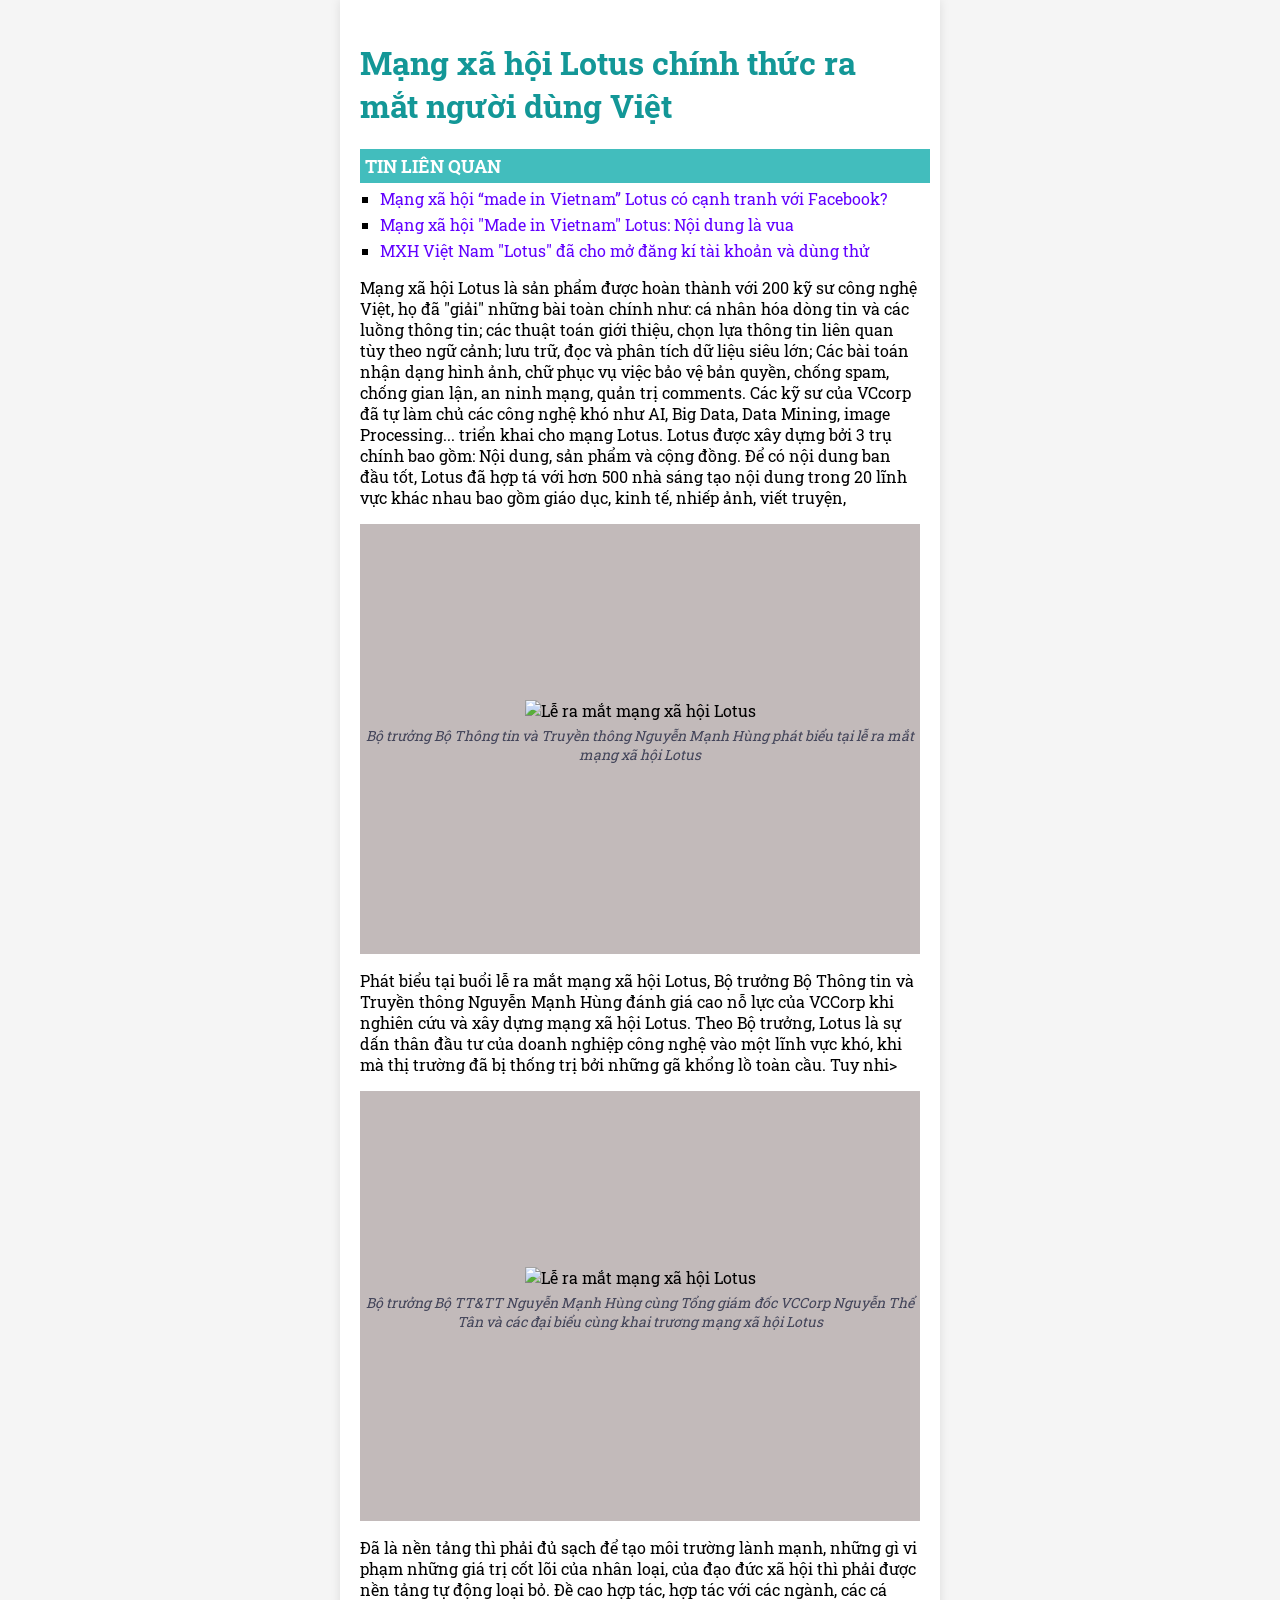
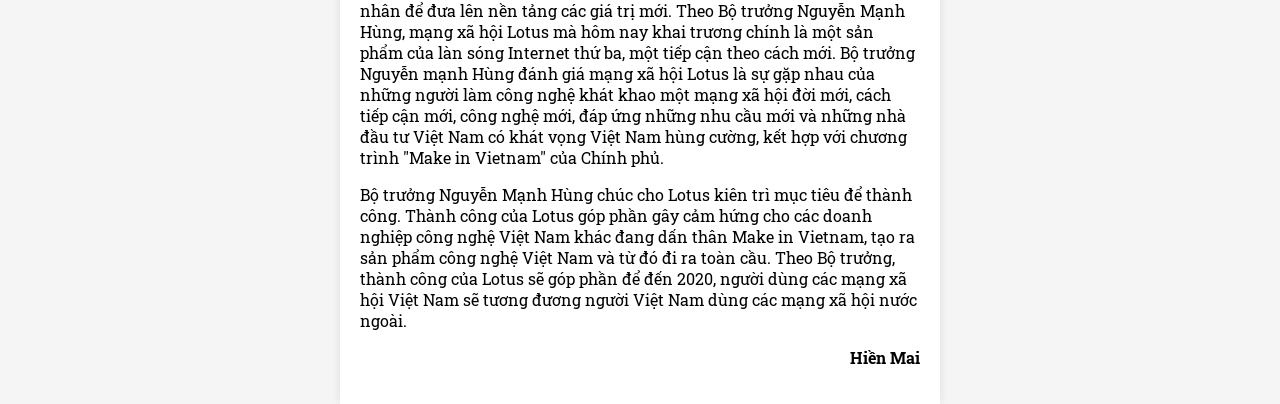
==== index.html @ cd9e4616 "Add files via upload" ====
<!DOCTYPE html>
<html lang="vi">
<head>
    <meta charset="UTF-8">
    <meta name="viewport" content="width=device-width, initial-scale=1.0">
    <title>Mạng xã hội Lotus</title>
    <link rel="stylesheet" href="styles.css">
    <link href="https://fonts.googleapis.com/css2?family=Roboto+Slab&display=swap" rel="stylesheet">
</head>
<body>
    <div class="container">
        <h1 class="title">Mạng xã hội Lotus chính thức ra mắt người dùng Việt</h1>
        <div class="related-news">
            <h2>TIN LIÊN QUAN</h2>
            <ul>
                <li><a href="https://www.nguoiduatin.vn/mang-xa-hoi-made-in-vietnam-lotus-co-canh-tranh-voi-facebook-204448395.htm"; target="._blank">
                    Mạng xã hội “made in Vietnam” Lotus có cạnh tranh với Facebook?</a></li>
                <li><a href="https://congnghiepmoitruong.vn/mang-xa-hoi-made-in-vietnam-lotus-noi-dung-la-vua-2312.html"; target="._blank">
                    Mạng xã hội "Made in Vietnam" Lotus: Nội dung là vua</a></li>
                <li><a href="https://cand.com.vn/Cong-nghe/Nguoi-dung-den-voi-Lotus-de-xem-noi-dung-hay-chu-khong-phai-de-mo-them-1-app-i535285/"; target="._blank">
                    MXH Việt Nam "Lotus" đã cho mở đăng kí tài khoản và dùng thử</a></li>
            </ul>
        </div>

        <p>Mạng xã hội Lotus là sản phẩm được hoàn thành với 200 kỹ sư công nghệ Việt, họ đã "giải" những
            bài toàn chính như: cá nhân hóa dòng tin và các luồng thông tin; các thuật toán giới thiệu, chọn lựa
            thông tin liên quan tùy theo ngữ cảnh; lưu trữ, đọc và phân tích dữ liệu siêu lớn; Các bài toán nhận
            dạng hình ảnh, chữ phục vụ việc bảo vệ bản quyền, chống spam, chống gian lận, an ninh mạng,
            quản trị comments. Các kỹ sư của VCcorp đã tự làm chủ các công nghệ khó như AI, Big Data, Data
            Mining, image Processing... triển khai cho mạng Lotus. Lotus được xây dựng bởi 3 trụ chính bao
            gồm: Nội dung, sản phẩm và cộng đồng. Để có nội dung ban đầu tốt, Lotus đã hợp tá với hơn 500
            nhà sáng tạo nội dung trong 20 lĩnh vực khác nhau bao gồm giáo dục, kinh tế, nhiếp ảnh, viết
            truyện, </p>

        <div class="image-container">
            <img src="/images/lotus1.jpg" alt="Lễ ra mắt mạng xã hội Lotus">
            <p class="caption">Bộ trưởng Bộ Thông tin và Truyền thông Nguyễn Mạnh Hùng phát biểu tại lễ ra mắt mạng xã hội Lotus</p>
        </div>

        <p>Phát biểu tại buổi lễ ra mắt mạng xã hội Lotus, Bộ trưởng Bộ Thông tin và Truyền thông Nguyễn
            Mạnh Hùng đánh giá cao nỗ lực của VCCorp khi nghiên cứu và xây dựng mạng xã hội Lotus. Theo
            Bộ trưởng, Lotus là sự dấn thân đầu tư của doanh nghiệp công nghệ vào một lĩnh vực khó, khi mà
            thị trường đã bị thống trị bởi những gã khổng lồ toàn cầu. Tuy nhi></p>

        <div class="image-container">
            <img src="/images/lotus2.jpg" alt="Lễ ra mắt mạng xã hội Lotus">
            <p class="caption">Bộ trưởng Bộ TT&TT Nguyễn Mạnh Hùng cùng Tổng giám đốc VCCorp Nguyễn Thể Tân và các đại biểu cùng khai trương mạng xã hội Lotus</p>
        </div>

        <p>Đã là nền tảng thì phải đủ sạch để tạo môi trường lành mạnh, những gì vi phạm những giá trị cốt lõi
            của nhân loại, của đạo đức xã hội thì phải được nền tảng tự động loại bỏ. Đề cao hợp tác, hợp tác
            với các ngành, các cá nhân để đưa lên nền tảng các giá trị mới. Theo Bộ trưởng Nguyễn Mạnh
            Hùng, mạng xã hội Lotus mà hôm nay khai trương chính là một sản phẩm của làn sóng Internet thứ
            ba, một tiếp cận theo cách mới. Bộ trưởng Nguyễn mạnh Hùng đánh giá mạng xã hội Lotus là sự
            gặp nhau của những người làm công nghệ khát khao một mạng xã hội đời mới, cách tiếp cận mới,
            công nghệ mới, đáp ứng những nhu cầu mới và những nhà đầu tư Việt Nam có khát vọng Việt Nam
            hùng cường, kết hợp với chương trình "Make in Vietnam" của Chính phủ.</p>

        <p>Bộ trưởng Nguyễn Mạnh Hùng chúc cho Lotus kiên trì mục tiêu để thành công. Thành công của
            Lotus góp phần gây cảm hứng cho các doanh nghiệp công nghệ Việt Nam khác đang dấn thân
            Make in Vietnam, tạo ra sản phẩm công nghệ Việt Nam và từ đó đi ra toàn cầu. Theo Bộ trưởng,
            thành công của Lotus sẽ góp phần để đến 2020, người dùng các mạng xã hội Việt Nam sẽ tương
            đương người Việt Nam dùng các mạng xã hội nước ngoài.</p>


         <p class="author">Hiền Mai</p>
    </div>
</body>
</html>
---- styles.css ----
body {
    font-family: 'Roboto Slab', serif;
    margin: 0;
    padding: 0;
    display: flex;
    justify-content: center;
    background-color: #f5f5f5;
}

.container {
    width: 560px;
    background-color: white;
    padding: 20px;
    box-shadow: 0 0 10px rgba(0, 0, 0, 0.1);
}

.title {
    color: rgb(19, 151, 151);
}

.related-news h2 {
    background-color: rgb(66, 189, 189);
    color: white;
    padding: 5px;
    font-size: 18px;
    width: 560px;
    margin-bottom: 5px; /* Giảm khoảng cách với danh sách */
}

.related-news ul {
    list-style-type: square; /* Đặt kiểu danh sách */
    padding-left: 20px; /* Dịch danh sách vào một chút */
    margin-top: 0; /* Tránh khoảng cách thừa phía trên */
}

.related-news li {
    margin: 5px 0;
}

.related-news a {
    text-decoration: none;
    color: rgb(98, 0, 255);
}

.related-news a:hover {
    color: rgb(228, 228, 19);
}


.image-container {
    width: 560px;
    height: 430px;
    background-color: rgb(194, 186, 186);
    display: flex;
    flex-direction: column;
    align-items: center;
    justify-content: center;
    margin-top: 10px;
}

.image-container img {
    max-width: 100%;
    height: auto;
}

.caption {
    color: rgb(66, 68, 89);
    font-size: 14px;
    text-align: center;
    margin-top: 5px;
    font-style: italic;
}

.author {
    font-weight: bold;
    text-align: right;
}
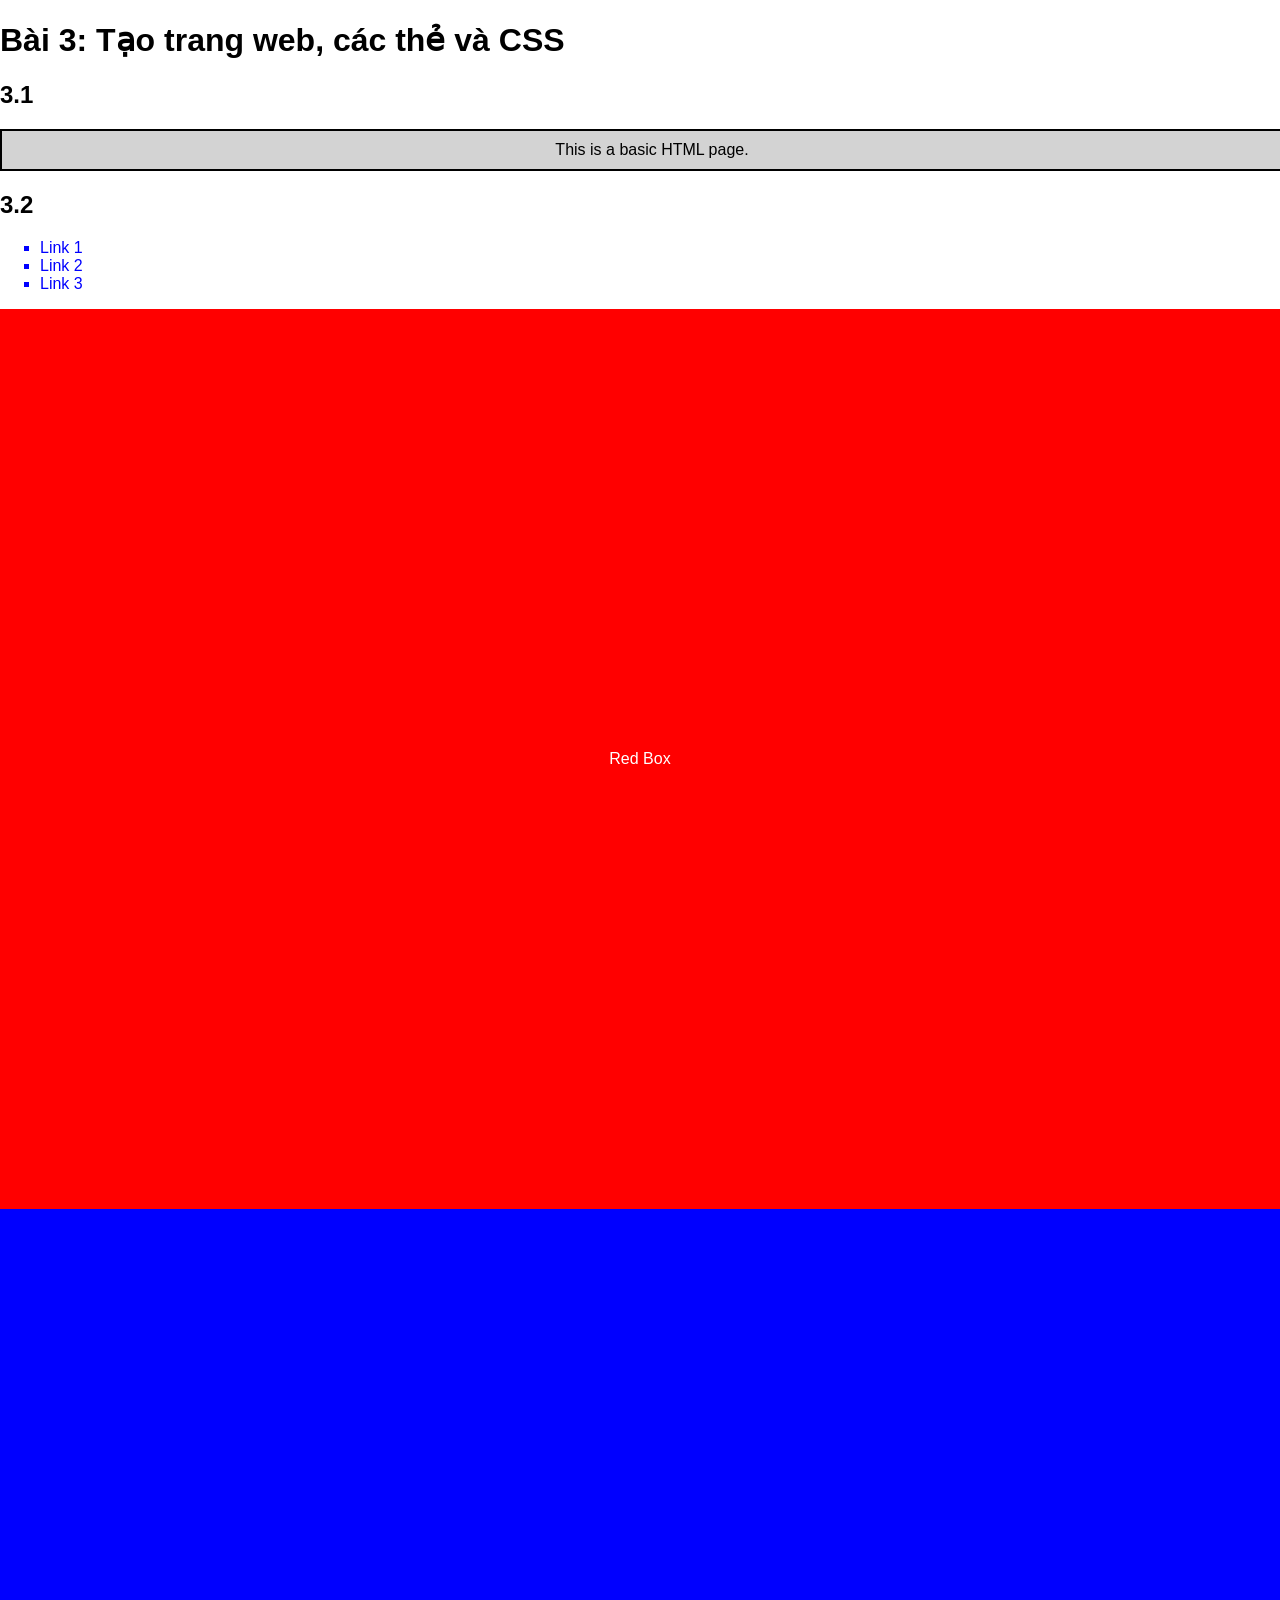
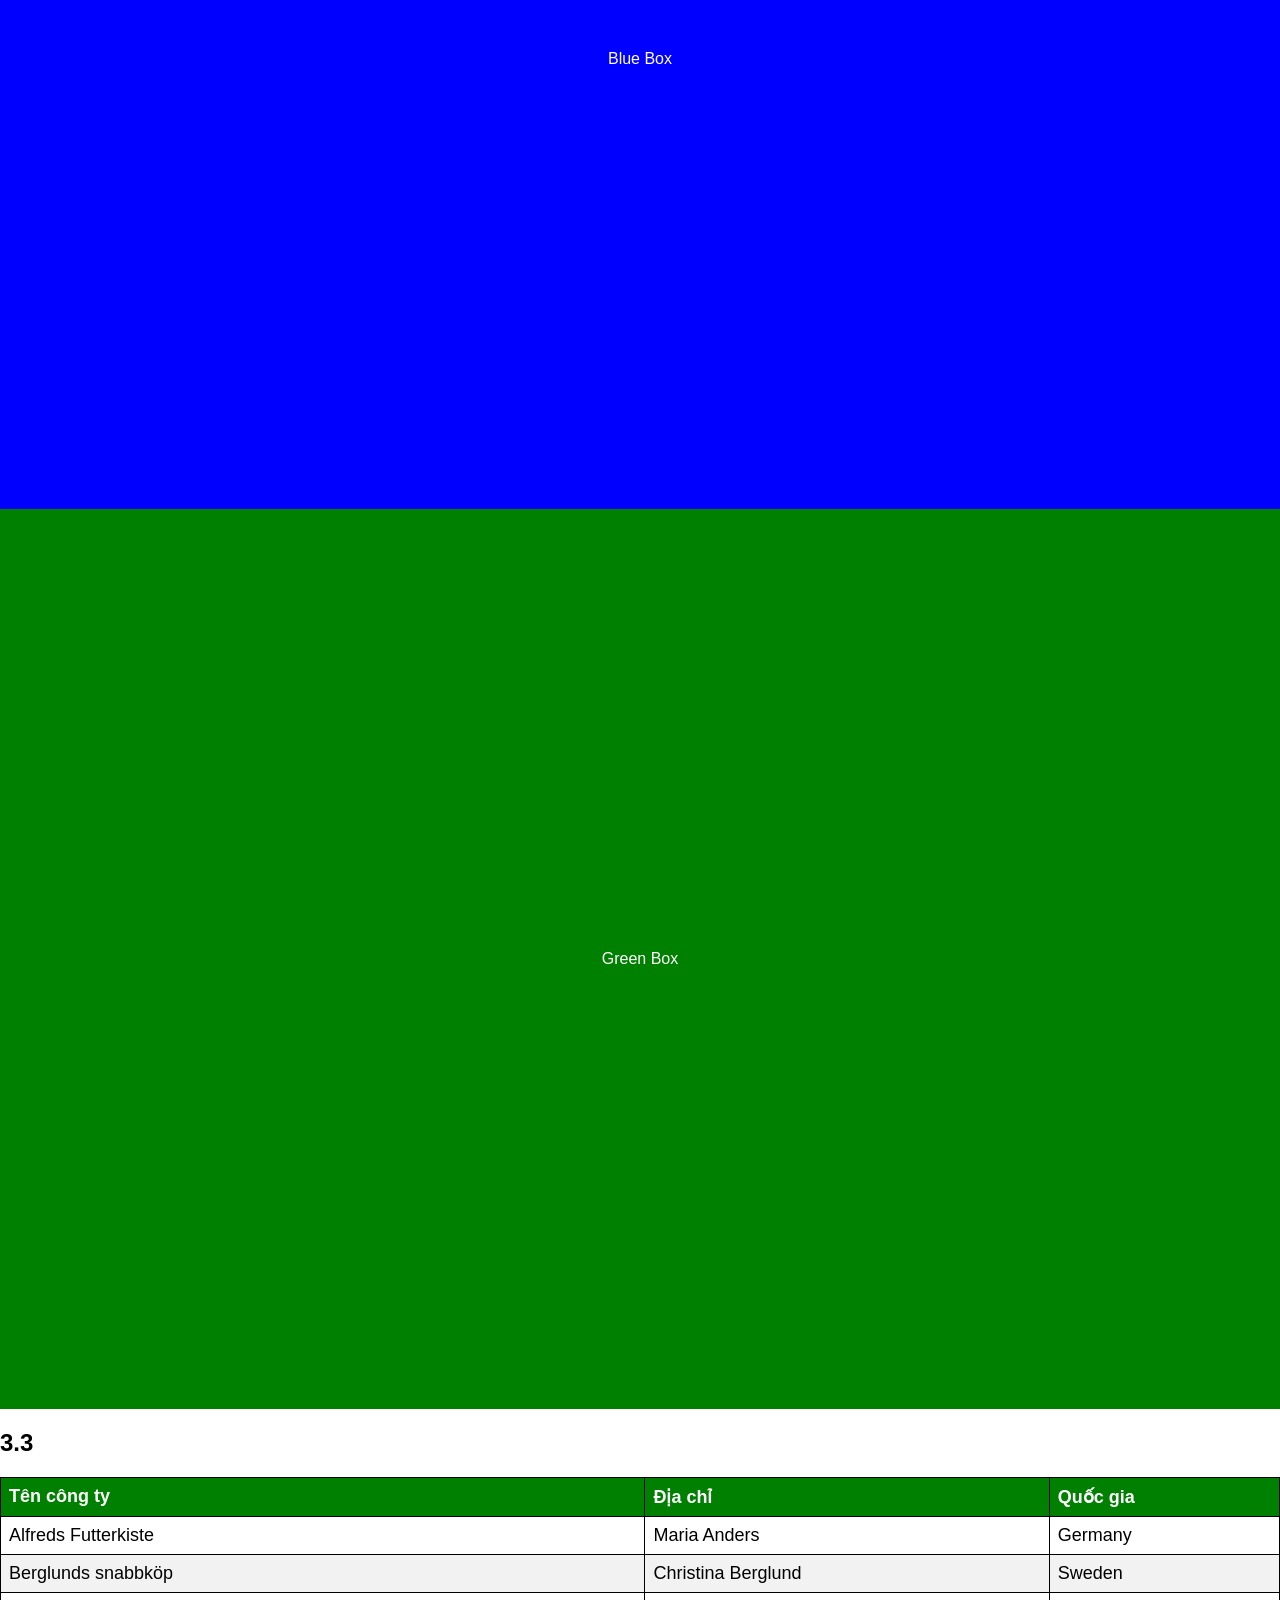
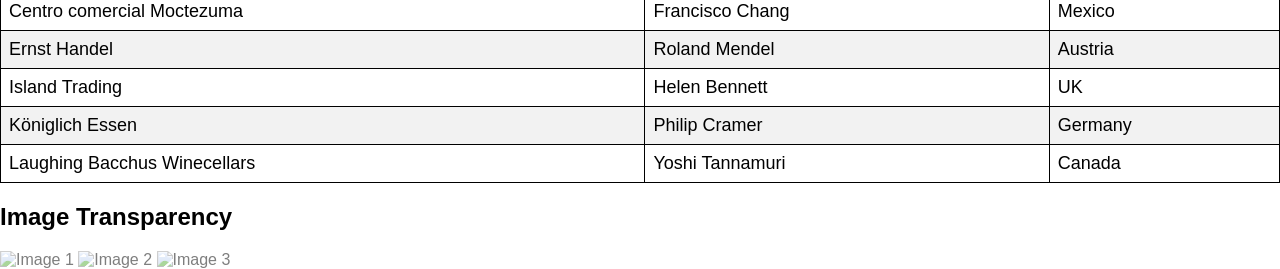
==== commit 00eb27f7: "Add files via upload" ====
--- a/index.html
+++ b/index.html
@@ -3,67 +3,81 @@
 <head>
     <meta charset="UTF-8">
     <meta name="viewport" content="width=device-width, initial-scale=1.0">
-    <title>Mạng xã hội Lotus</title>
+    <title>Bài tập CSS</title>
     <link rel="stylesheet" href="styles.css">
-    <link href="https://fonts.googleapis.com/css2?family=Roboto+Slab&display=swap" rel="stylesheet">
 </head>
 <body>
-    <div class="container">
-        <h1 class="title">Mạng xã hội Lotus chính thức ra mắt người dùng Việt</h1>
-        <div class="related-news">
-            <h2>TIN LIÊN QUAN</h2>
-            <ul>
-                <li><a href="https://www.nguoiduatin.vn/mang-xa-hoi-made-in-vietnam-lotus-co-canh-tranh-voi-facebook-204448395.htm"; target="._blank">
-                    Mạng xã hội “made in Vietnam” Lotus có cạnh tranh với Facebook?</a></li>
-                <li><a href="https://congnghiepmoitruong.vn/mang-xa-hoi-made-in-vietnam-lotus-noi-dung-la-vua-2312.html"; target="._blank">
-                    Mạng xã hội "Made in Vietnam" Lotus: Nội dung là vua</a></li>
-                <li><a href="https://cand.com.vn/Cong-nghe/Nguoi-dung-den-voi-Lotus-de-xem-noi-dung-hay-chu-khong-phai-de-mo-them-1-app-i535285/"; target="._blank">
-                    MXH Việt Nam "Lotus" đã cho mở đăng kí tài khoản và dùng thử</a></li>
-            </ul>
-        </div>
-
-        <p>Mạng xã hội Lotus là sản phẩm được hoàn thành với 200 kỹ sư công nghệ Việt, họ đã "giải" những
-            bài toàn chính như: cá nhân hóa dòng tin và các luồng thông tin; các thuật toán giới thiệu, chọn lựa
-            thông tin liên quan tùy theo ngữ cảnh; lưu trữ, đọc và phân tích dữ liệu siêu lớn; Các bài toán nhận
-            dạng hình ảnh, chữ phục vụ việc bảo vệ bản quyền, chống spam, chống gian lận, an ninh mạng,
-            quản trị comments. Các kỹ sư của VCcorp đã tự làm chủ các công nghệ khó như AI, Big Data, Data
-            Mining, image Processing... triển khai cho mạng Lotus. Lotus được xây dựng bởi 3 trụ chính bao
-            gồm: Nội dung, sản phẩm và cộng đồng. Để có nội dung ban đầu tốt, Lotus đã hợp tá với hơn 500
-            nhà sáng tạo nội dung trong 20 lĩnh vực khác nhau bao gồm giáo dục, kinh tế, nhiếp ảnh, viết
-            truyện, </p>
-
-        <div class="image-container">
-            <img src="/images/lotus1.jpg" alt="Lễ ra mắt mạng xã hội Lotus">
-            <p class="caption">Bộ trưởng Bộ Thông tin và Truyền thông Nguyễn Mạnh Hùng phát biểu tại lễ ra mắt mạng xã hội Lotus</p>
-        </div>
-
-        <p>Phát biểu tại buổi lễ ra mắt mạng xã hội Lotus, Bộ trưởng Bộ Thông tin và Truyền thông Nguyễn
-            Mạnh Hùng đánh giá cao nỗ lực của VCCorp khi nghiên cứu và xây dựng mạng xã hội Lotus. Theo
-            Bộ trưởng, Lotus là sự dấn thân đầu tư của doanh nghiệp công nghệ vào một lĩnh vực khó, khi mà
-            thị trường đã bị thống trị bởi những gã khổng lồ toàn cầu. Tuy nhi></p>
-
-        <div class="image-container">
-            <img src="/images/lotus2.jpg" alt="Lễ ra mắt mạng xã hội Lotus">
-            <p class="caption">Bộ trưởng Bộ TT&TT Nguyễn Mạnh Hùng cùng Tổng giám đốc VCCorp Nguyễn Thể Tân và các đại biểu cùng khai trương mạng xã hội Lotus</p>
-        </div>
-
-        <p>Đã là nền tảng thì phải đủ sạch để tạo môi trường lành mạnh, những gì vi phạm những giá trị cốt lõi
-            của nhân loại, của đạo đức xã hội thì phải được nền tảng tự động loại bỏ. Đề cao hợp tác, hợp tác
-            với các ngành, các cá nhân để đưa lên nền tảng các giá trị mới. Theo Bộ trưởng Nguyễn Mạnh
-            Hùng, mạng xã hội Lotus mà hôm nay khai trương chính là một sản phẩm của làn sóng Internet thứ
-            ba, một tiếp cận theo cách mới. Bộ trưởng Nguyễn mạnh Hùng đánh giá mạng xã hội Lotus là sự
-            gặp nhau của những người làm công nghệ khát khao một mạng xã hội đời mới, cách tiếp cận mới,
-            công nghệ mới, đáp ứng những nhu cầu mới và những nhà đầu tư Việt Nam có khát vọng Việt Nam
-            hùng cường, kết hợp với chương trình "Make in Vietnam" của Chính phủ.</p>
-
-        <p>Bộ trưởng Nguyễn Mạnh Hùng chúc cho Lotus kiên trì mục tiêu để thành công. Thành công của
-            Lotus góp phần gây cảm hứng cho các doanh nghiệp công nghệ Việt Nam khác đang dấn thân
-            Make in Vietnam, tạo ra sản phẩm công nghệ Việt Nam và từ đó đi ra toàn cầu. Theo Bộ trưởng,
-            thành công của Lotus sẽ góp phần để đến 2020, người dùng các mạng xã hội Việt Nam sẽ tương
-            đương người Việt Nam dùng các mạng xã hội nước ngoài.</p>
-
-
-         <p class="author">Hiền Mai</p>
+    <h1>Bài 3: Tạo trang web, các thẻ và CSS</h1>
+    
+    <h2>3.1</h2>
+    <div class="box full-width">
+        This is a basic HTML page.
+    </div>
+    
+    <h2>3.2</h2>
+    <ul class="list">
+        <li><a href="#red-box">Link 1</a></li>
+        <li><a href="#blue-box">Link 2</a></li>
+        <li><a href="#green-box">Link 3</a></li>
+    </ul>
+    
+    <div id="red-box" class="full-box red-box">Red Box</div>
+    <div id="blue-box" class="full-box blue-box">Blue Box</div>
+    <div id="green-box" class="full-box green-box">Green Box</div>
+    
+    <h2>3.3</h2>
+    <table class="styled-table">
+        <thead>
+            <tr>
+                <th>Tên công ty</th>
+                <th>Địa chỉ</th>
+                <th>Quốc gia</th>
+            </tr>
+        </thead>
+        <tbody>
+            <tr>
+                <td>Alfreds Futterkiste</td>
+                <td>Maria Anders</td>
+                <td>Germany</td>
+            </tr>
+            <tr>
+                <td>Berglunds snabbköp</td>
+                <td>Christina Berglund</td>
+                <td>Sweden</td>
+            </tr>
+            <tr>
+                <td>Centro comercial Moctezuma</td>
+                <td>Francisco Chang</td>
+                <td>Mexico</td>
+            </tr>
+            <tr>
+                <td>Ernst Handel</td>
+                <td>Roland Mendel</td>
+                <td>Austria</td>
+            </tr>
+            <tr>
+                <td>Island Trading</td>
+                <td>Helen Bennett</td>
+                <td>UK</td>
+            </tr>
+            <tr>
+                <td>Königlich Essen</td>
+                <td>Philip Cramer</td>
+                <td>Germany</td>
+            </tr>
+            <tr>
+                <td>Laughing Bacchus Winecellars</td>
+                <td>Yoshi Tannamuri</td>
+                <td>Canada</td>
+            </tr>
+        </tbody>
+    </table>
+    
+    <h2>Image Transparency</h2>
+    <div class="image-gallery">
+        <img src="/images/rain.gif" alt="Image 1">
+        <img src="images/sky1.gif" alt="Image 2">
+        <img src="images/whale.gif" alt="Image 3">
     </div>
 </body>
-</html>
+</html>
--- a/styles.css
+++ b/styles.css
@@ -1,78 +1,90 @@
 body {
-    font-family: 'Roboto Slab', serif;
+    font-family: Arial, sans-serif;
     margin: 0;
     padding: 0;
-    display: flex;
-    justify-content: center;
-    background-color: #f5f5f5;
 }
 
-.container {
-    width: 560px;
-    background-color: white;
-    padding: 20px;
-    box-shadow: 0 0 10px rgba(0, 0, 0, 0.1);
+.box {
+    max-width: 600px;
+    margin: 20px auto;
+    padding: 10px;
+    border: 2px solid black;
+    text-align: center;
+    background-color: lightgray;
+  }
+
+.full-box {
+    width: 100vw;
+    height: 100vh;
+    color: white;
+    text-align: center;
+    line-height: 100vh;
 }
 
-.title {
-    color: rgb(19, 151, 151);
+.full-width {
+    width: 100%;
+    max-width: none;
 }
 
-.related-news h2 {
-    background-color: rgb(66, 189, 189);
-    color: white;
-    padding: 5px;
-    font-size: 18px;
-    width: 560px;
-    margin-bottom: 5px; /* Giảm khoảng cách với danh sách */
+.red-box {
+    background-color: red;
 }
 
-.related-news ul {
-    list-style-type: square; /* Đặt kiểu danh sách */
-    padding-left: 20px; /* Dịch danh sách vào một chút */
-    margin-top: 0; /* Tránh khoảng cách thừa phía trên */
+.blue-box {
+    background-color: blue;
 }
 
-.related-news li {
-    margin: 5px 0;
+.green-box {
+    background-color: green;
 }
 
-.related-news a {
-    text-decoration: none;
-    color: rgb(98, 0, 255);
+.list {
+    list-style-type: square;
+    color: blue;
 }
 
-.related-news a:hover {
-    color: rgb(228, 228, 19);
+.list a {
+    text-decoration: none;
+    color: blue;
 }
 
-
-.image-container {
-    width: 560px;
-    height: 430px;
-    background-color: rgb(194, 186, 186);
-    display: flex;
-    flex-direction: column;
-    align-items: center;
-    justify-content: center;
-    margin-top: 10px;
+.list a:hover {
+    text-decoration: underline;
 }
 
-.image-container img {
-    max-width: 100%;
-    height: auto;
+.styled-table {
+    width: 100%;
+    border-collapse: collapse;
+    margin-top: 20px;
+    font-size: 18px;
+    text-align: left;
 }
 
-.caption {
-    color: rgb(66, 68, 89);
-    font-size: 14px;
-    text-align: center;
-    margin-top: 5px;
-    font-style: italic;
+.styled-table th {
+    background-color: #008000;
+    color: white;
+    padding: 10px;
 }
 
-.author {
-    font-weight: bold;
-    text-align: right;
+.styled-table td, .styled-table th {
+    border: 1px solid black;
+    padding: 8px;
 }
 
+.styled-table tr:nth-child(even) {
+    background-color: #f2f2f2;
+}
+
+.styled-table tr:hover {
+    background-color: #ddd;
+}
+
+.image-gallery img {
+    width: 30%;
+    opacity: 0.5;
+    transition: opacity 0.3s;
+}
+
+.image-gallery img:hover {
+    opacity: 1;
+}
